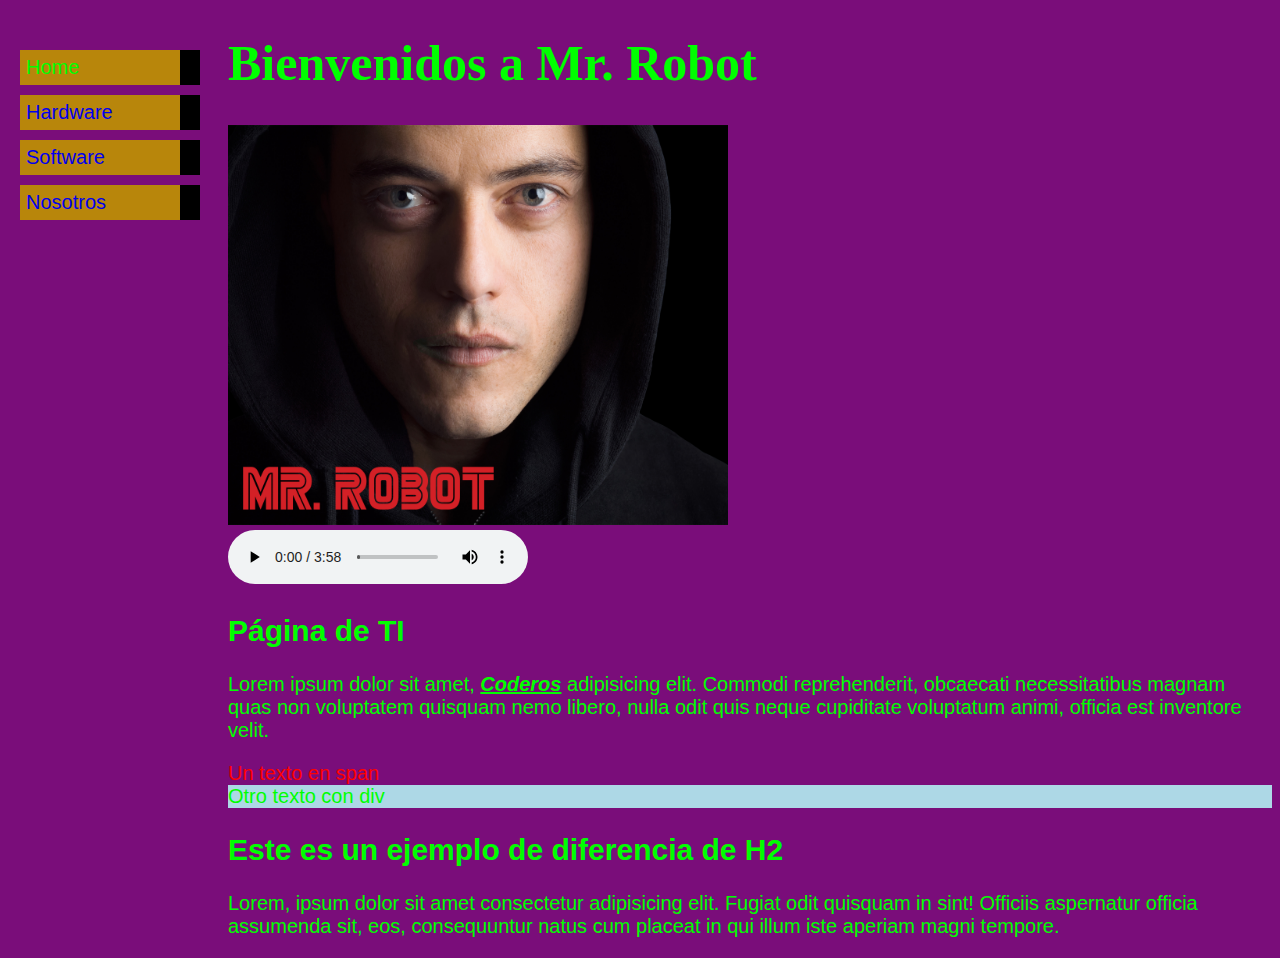
==== index.html @ 58f78b71 "Primera rama" ====
<!DOCTYPE html>
<html lang="es"> 
<head>
    <meta charset="UTF-8">
    <meta http-equiv="X-UA-Compatible" content="IE=edge">
    <meta name="viewport" content="width=device-width, initial-scale=1.0">
    <link rel="stylesheet" href="css/style.css">
    <title>Mr Robot</title> 
</head>

<body>
    <!--1Menu de navegación-->
    <header>
        <nav>
            <ul class="navbar">     
                <li>Home</li>
                <li><a href="pages/hardware.html">Hardware </a></li>
                <li><a href="pages/software.html">Software</a> </li>
                <li><a href="pages/nosotros.html">Nosotros</a> </li>
            </ul> 
        </nav>    
    </header> 

    <h1>Bienvenidos a Mr. Robot</h1>      
    <div>
        <img src="img/img1.jpg" alt="Mr robot" width="500" height="400">
    </div>
    <div>
        <audio src="audio/Morrissey  Suedehead.mp3" preload="auto" controls></audio>
    </div>

    <div>
        <h2>Página de TI</h2>
        <p>Lorem ipsum dolor sit amet, <b><i><u>Coderos</u></i></b>  adipisicing elit. Commodi reprehenderit, obcaecati necessitatibus magnam quas non voluptatem quisquam nemo libero, nulla odit quis neque cupiditate voluptatum animi, officia est inventore velit.</p>
    </div>
    <span style="color:red">Un texto en span </span>
    <div style="background-color:lightblue">Otro texto con div</div>

    <div>
        <h2 id="especial">Este es un ejemplo de diferencia de H2</h2>
        <p>Lorem, ipsum dolor sit amet consectetur adipisicing elit. Fugiat odit quisquam in sint! Officiis aspernatur officia assumenda sit, eos, consequuntur natus cum placeat in qui illum iste aperiam magni tempore. </p>
    </div>  
   
</body>
</html>
---- css/style.css ----
html{ 
    font-size: 20px;
    color: lime;
}

body {
    background-color: rgb(122, 13, 122);

    font-family: 'Segoe UI', Tahoma, Geneva, Verdana, sans-serif;
    padding-left: 11em;
}

h1 {
    color: rgb (54,183, blue);
    font-size: 50px;

    font-family: Cambria, Cochin, Georgia, Times, 'Times New Roman', serif;
    
    
}

ul.navbar {
    list-style: none;
    position: absolute;
    padding: 0;
    margin: 0;
    top: 2em;
    left: 1em;
    width: 9em;
}

ul.navbar li{
    background-color: darkgoldenrod;
    margin: 0.5em 0;
    padding: .3em;
    border-right: 1em solid #000; 
}

ul.navbar a {
    text-decoration: none;
}

link {
    color: blue;
}

a:visited {

    color: yellow;
}
h2.especial{
    color: salmon; 
}
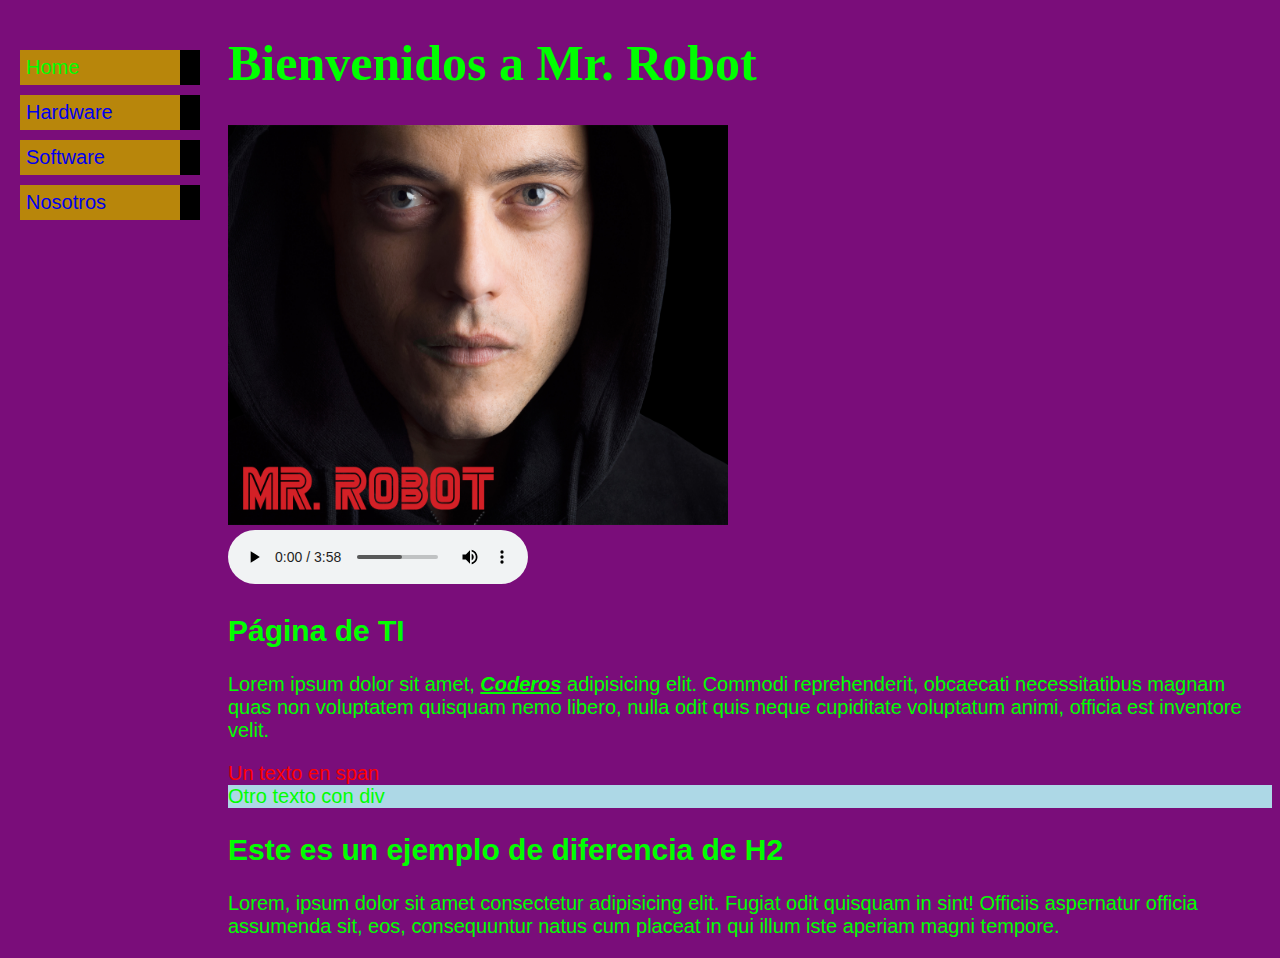
==== commit 8ffe7809: "Update index.html" ====
--- a/index.html
+++ b/index.html
@@ -9,7 +9,7 @@
 </head>
 
 <body>
-    <!--1Menu de navegación-->
+    <!--3Menu de navegación-->
     <header>
         <nav>
             <ul class="navbar">     
